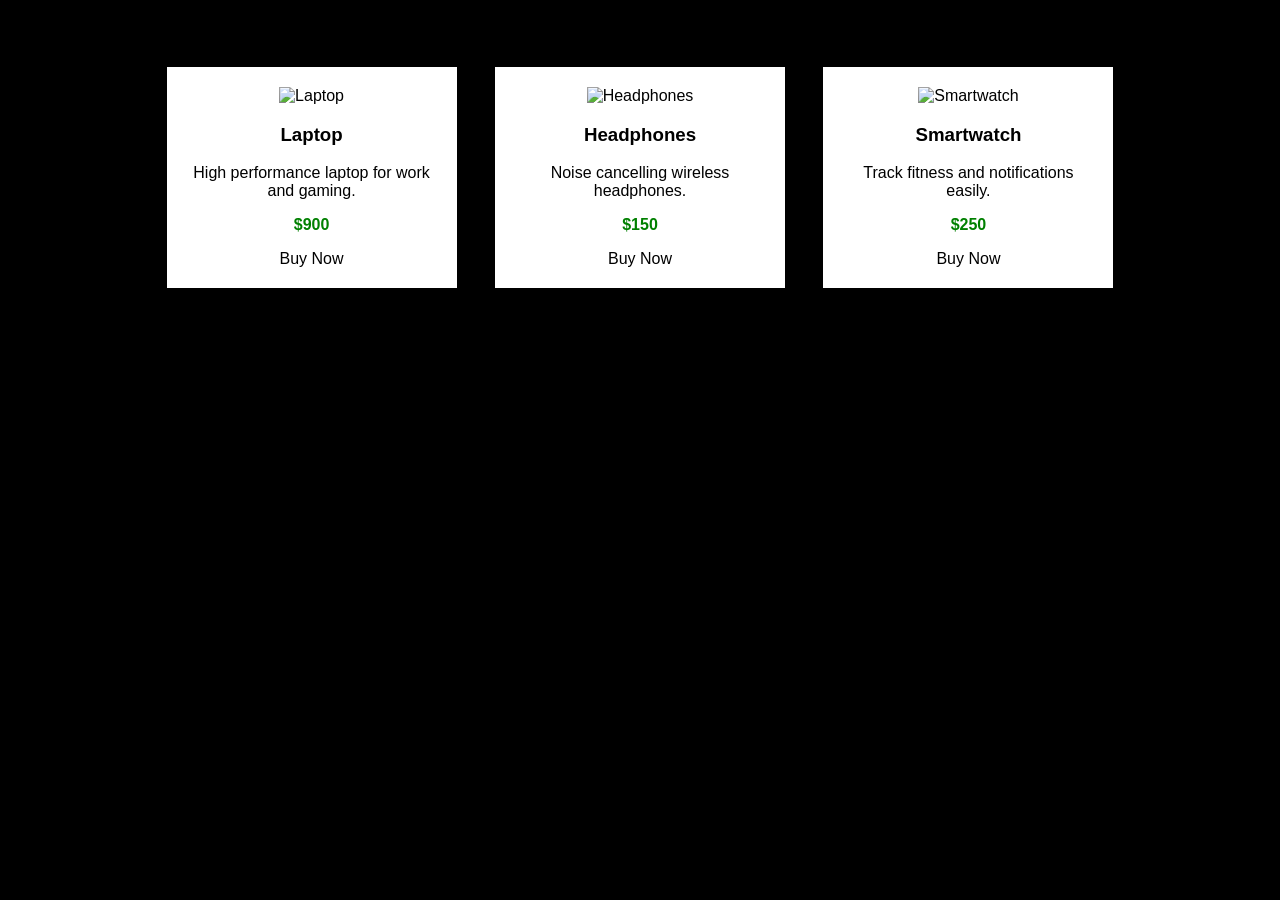
==== LabTask/Labtask1.html @ f6a17e34 "labtask1 product display" ====
<!DOCTYPE html>
<html>
<head>
    <title>Product Display</title>
       <style>

        body{
            font-family: Arial, sans-serif;
            background-color: black;
        }

      
        .product-container{
            text-align: center;
            margin-top: 50px;
        }

        
        .product-box{
            display: inline-block; /* show side by side */
            width: 250px;
            background-color: white;
            border: 2px solid black;
            padding: 20px;
            margin: 15px;
            text-align: center;
            transition: 0.3s;
        }

        
        .product-box:hover{
            outline: 3px solid yellow;
            outline-offset: 5px;
        }

        .product-box img{
            width: 120px;
            height: auto;
        }

        .price{
            font-weight: bold;
            color: green;
        }

        a{
            text-decoration: none;
            color: black;
        }

    </style>
</head>

<body>

<div class="product-container">

    <!-- Product 1 -->
    <div class="product-box">
        <img src="https://th.bing.com/th/id/OIP.nv3TPmtqHn2ihNovMLED4QHaE1?o=7rm=3&rs=1&pid=ImgDetMain&o=7&rm=3" alt="Laptop">
        <h3>Laptop</h3>
        <p>High performance laptop for work and gaming.</p>
        <p class="price">$900</p>
        <a href="https://laptopmedia.com/highlights/all-new-lenovo-laptop-series-full-specs-features-and-prices/">Buy Now</a>
    </div>

    <!-- Product 2 -->
    <div class="product-box">
        <img src="https://th.bing.com/th/id/OIP.fdxLkDf3e8sJ05I6rBrGRQHaIM?o=7rm=3&rs=1&pid=ImgDetMain&o=7&rm=3" alt="Headphones">
        <h3>Headphones</h3>
        <p>Noise cancelling wireless headphones.</p>
        <p class="price">$150</p>
        <a href="https://www.amazon.com/Apple-Headphones-Cancellation-Transparency-Personalized/dp/B0DGJKT2X9?th=1">Buy Now</a>
    </div>

    <!-- Product 3 -->
    <div class="product-box">
        <img src="https://tse4.mm.bing.net/th/id/OIP.HtonupHUq4tVSwWygpYFdAHaHa?rs=1&pid=ImgDetMain&o=7&rm=3" alt="Smartwatch">
        <h3>Smartwatch</h3>
        <p>Track fitness and notifications easily.</p>
        <p class="price">$250</p>
        <a href="#">Buy Now</a>
    </div>

</div>

</head>

    
</body>
</html>
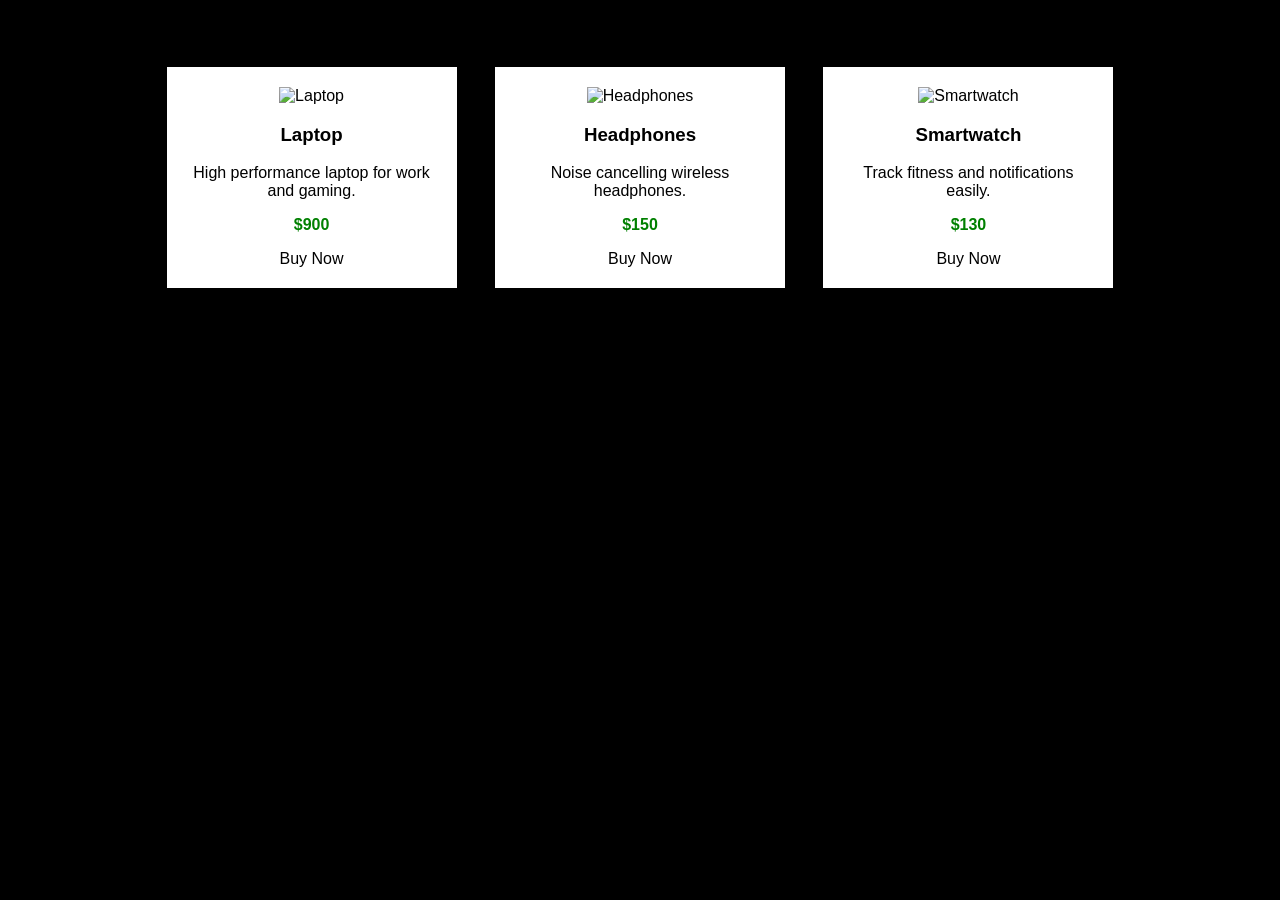
==== commit 045b0f55: "labtask2" ====
--- a/LabTask/Labtask1.html
+++ b/LabTask/Labtask1.html
@@ -17,7 +17,7 @@
 
         
         .product-box{
-            display: inline-block; /* show side by side */
+            display: inline-block;
             width: 250px;
             background-color: white;
             border: 2px solid black;
@@ -78,14 +78,10 @@
         <img src="https://tse4.mm.bing.net/th/id/OIP.HtonupHUq4tVSwWygpYFdAHaHa?rs=1&pid=ImgDetMain&o=7&rm=3" alt="Smartwatch">
         <h3>Smartwatch</h3>
         <p>Track fitness and notifications easily.</p>
-        <p class="price">$250</p>
-        <a href="#">Buy Now</a>
+        <p class="price">$130</p>
+        <a href="https://www.androidpolice.com/samsung-budget-wear-os-smartwatch-more-affordable-black-friday/">Buy Now</a>
     </div>
 
-</div>
-
-</head>
-
-    
+</div>    
 </body>
 </html>
